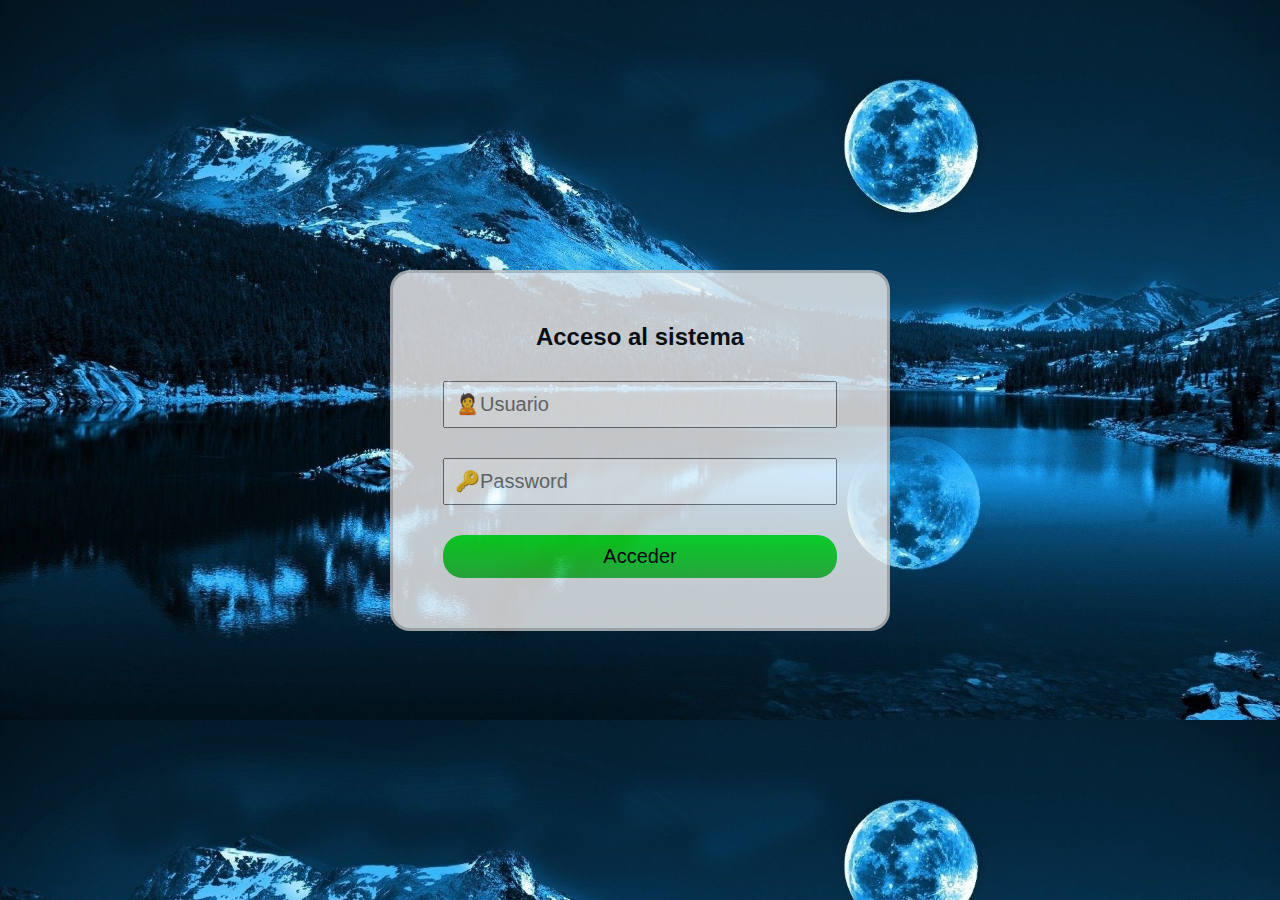
==== index.html @ b6648f6a "inicio" ====
<!DOCTYPE html>
<html>
	<head>
		<meta charset="UTF-8">
		<link rel="stylesheet" href="css/estilos.css">
	</head>
	<body>
		<form>
			<h2>Acceso al sistema</h2>
			<input type="text" placeholder="&#128590;Usuario" name="usuario">
			<input type="password" placeholder="&#128273;Password" name="clave">
			<input type="submit" value="Acceder">
		</form>
	</body>
</html>
---- css/estilos.css ----
*{
	margin:0;
	padding:0;
	font-family:sans-serif;
	box-sizing:border-box;
}
body{
	background-image:url(../imagenes/fondo.jpg);
	background-size:100%;
	display:flex;
	min-height:100vh;
}
h2{
	text-align:center;
	color:#090909;
	margin-bottom:20px;
}
form{
	margin:auto;
	width:50%;
	max-width:500px;
	background:#F3F3F3;
	opacity:0.8;
	padding:50px;
	border:3px solid rgba(0,0,0,0.2);
	border-radius:20px;
}
input{
	display:block;
	padding:10px;
	width:100%;
	margin:30px 0;
	font-size:20px;
}
input[type="submit"]{
	background:linear-gradient(#09EF1A,#30C13B);
	border:0;
	cursor:pointer;
	border-radius:20px;
	margin-bottom:0;
}
input[type="submit"]:hover{
	opacity: 0.8;
}
input[type="submit"]:active{
	transform: scale(0.95);
}
@media[max-width:480px]{
	form{
		width:95%;
	}
}
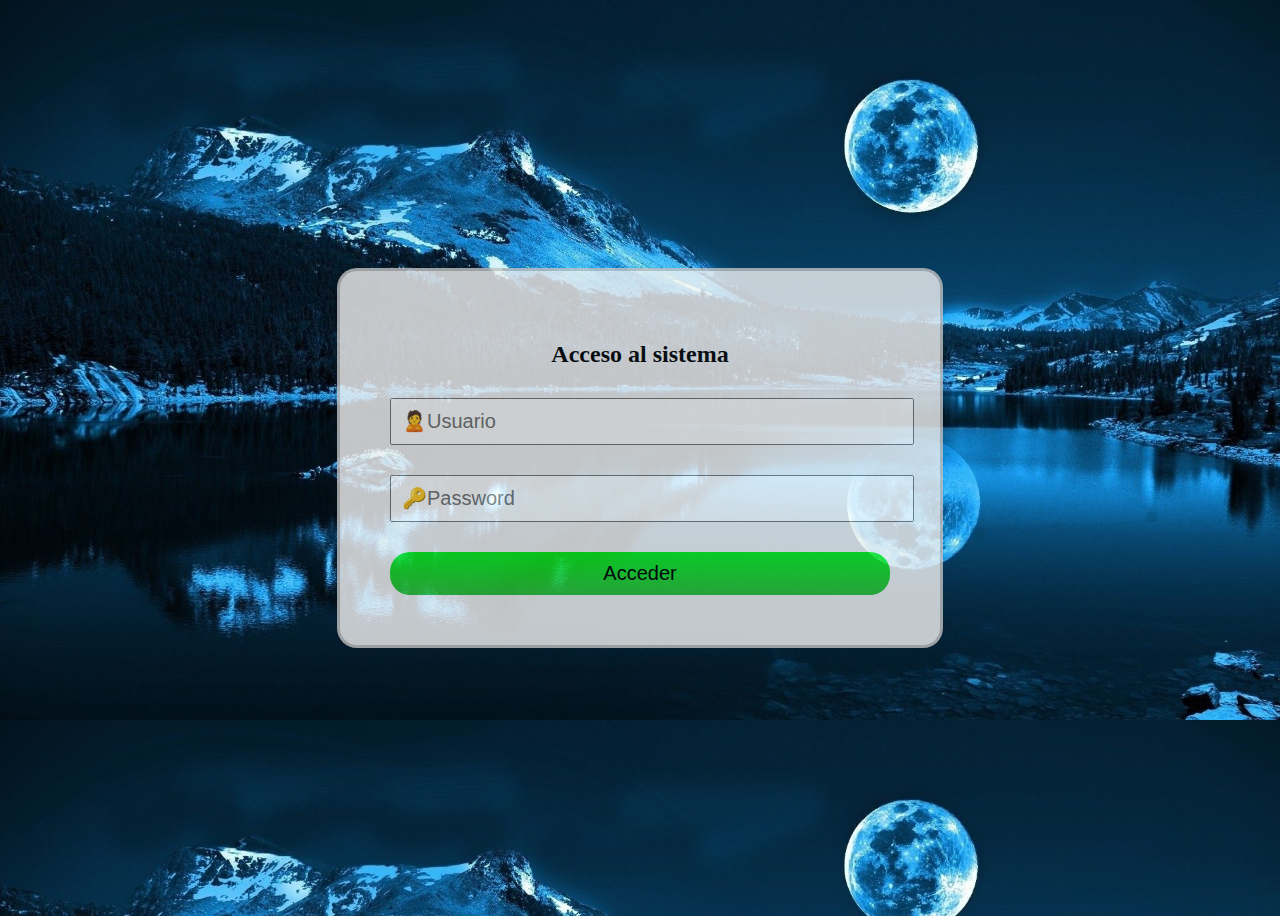
==== commit f59f3b22: "validacion" ====
--- a/index.html
+++ b/index.html
@@ -5,7 +5,7 @@
 		<link rel="stylesheet" href="css/estilos.css">
 	</head>
 	<body>
-		<form>
+		<form action="validar.php" method="post">
 			<h2>Acceso al sistema</h2>
 			<input type="text" placeholder="&#128590;Usuario" name="usuario">
 			<input type="password" placeholder="&#128273;Password" name="clave">
--- a/css/estilos.css
+++ b/css/estilos.css
@@ -1,3 +1,4 @@
+//hoja de estilos para el formulario de login
 *{
 	margin:0;
 	padding:0;
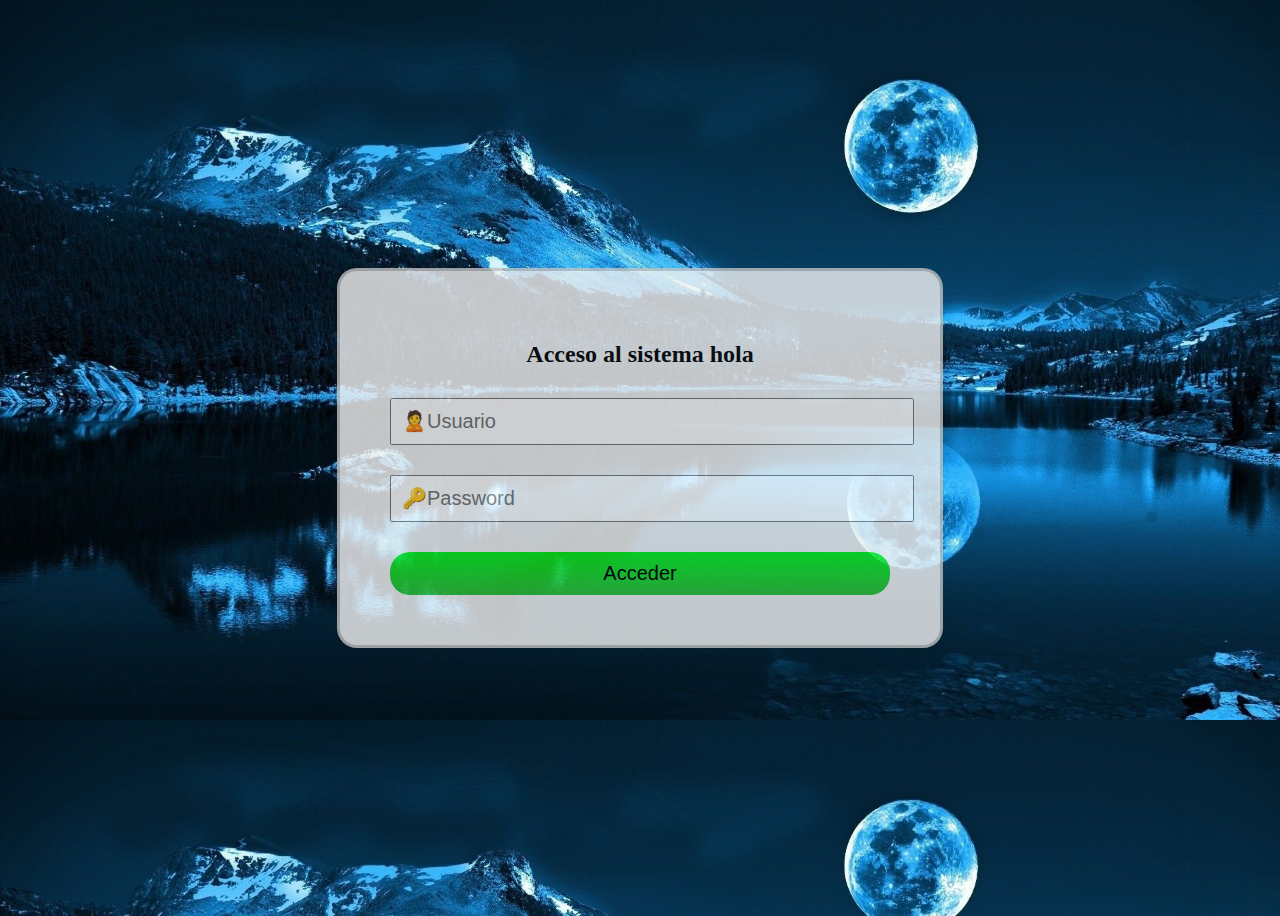
==== commit eb6d4a7f: "20/12/18" ====
--- a/index.html
+++ b/index.html
@@ -6,7 +6,7 @@
 	</head>
 	<body>
 		<form action="validar.php" method="post">
-			<h2>Acceso al sistema</h2>
+			<h2>Acceso al sistema hola</h2>
 			<input type="text" placeholder="&#128590;Usuario" name="usuario">
 			<input type="password" placeholder="&#128273;Password" name="clave">
 			<input type="submit" value="Acceder">
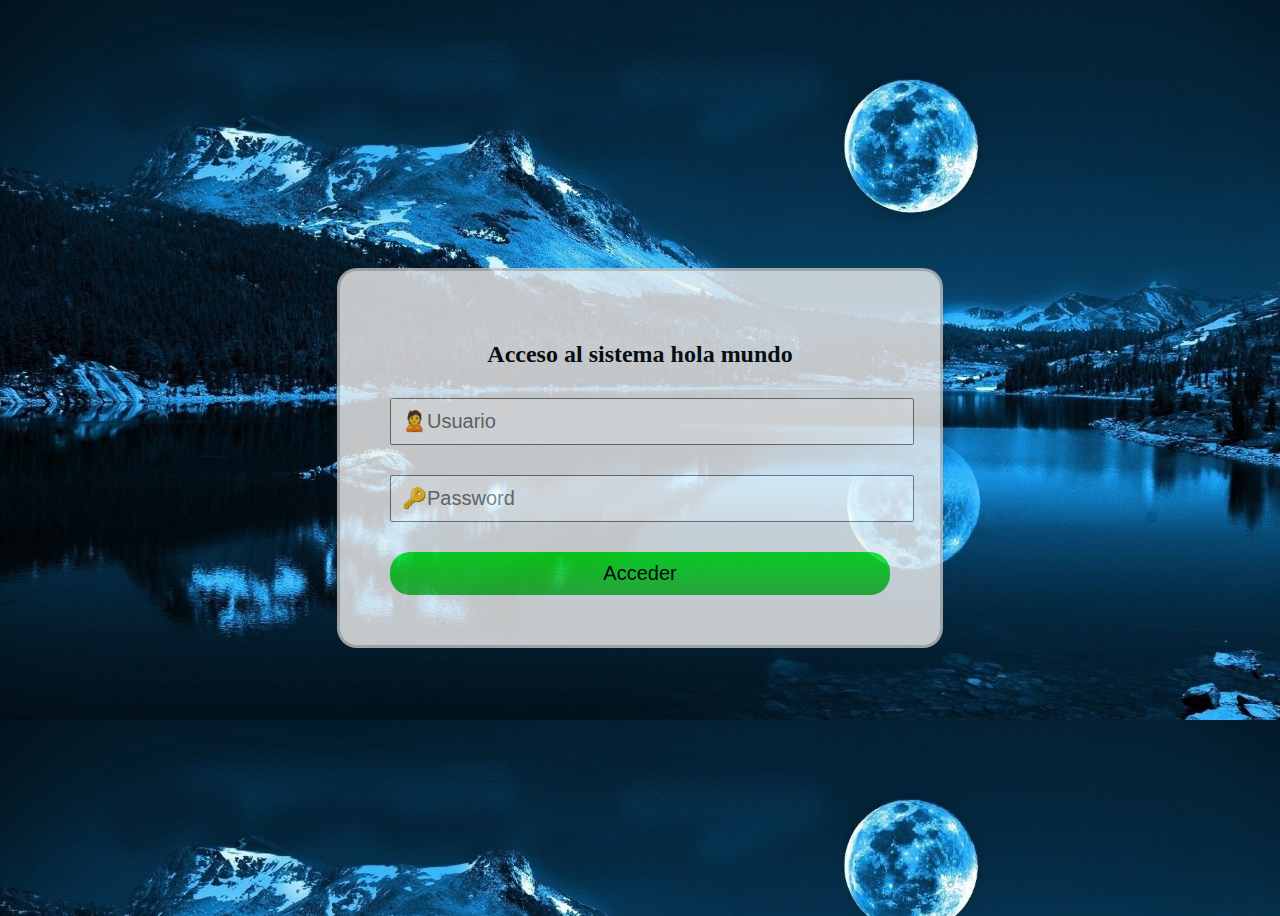
==== commit 0ecbbf56: "22/12/18" ====
--- a/index.html
+++ b/index.html
@@ -6,7 +6,7 @@
 	</head>
 	<body>
 		<form action="validar.php" method="post">
-			<h2>Acceso al sistema hola</h2>
+			<h2>Acceso al sistema hola mundo</h2>
 			<input type="text" placeholder="&#128590;Usuario" name="usuario">
 			<input type="password" placeholder="&#128273;Password" name="clave">
 			<input type="submit" value="Acceder">
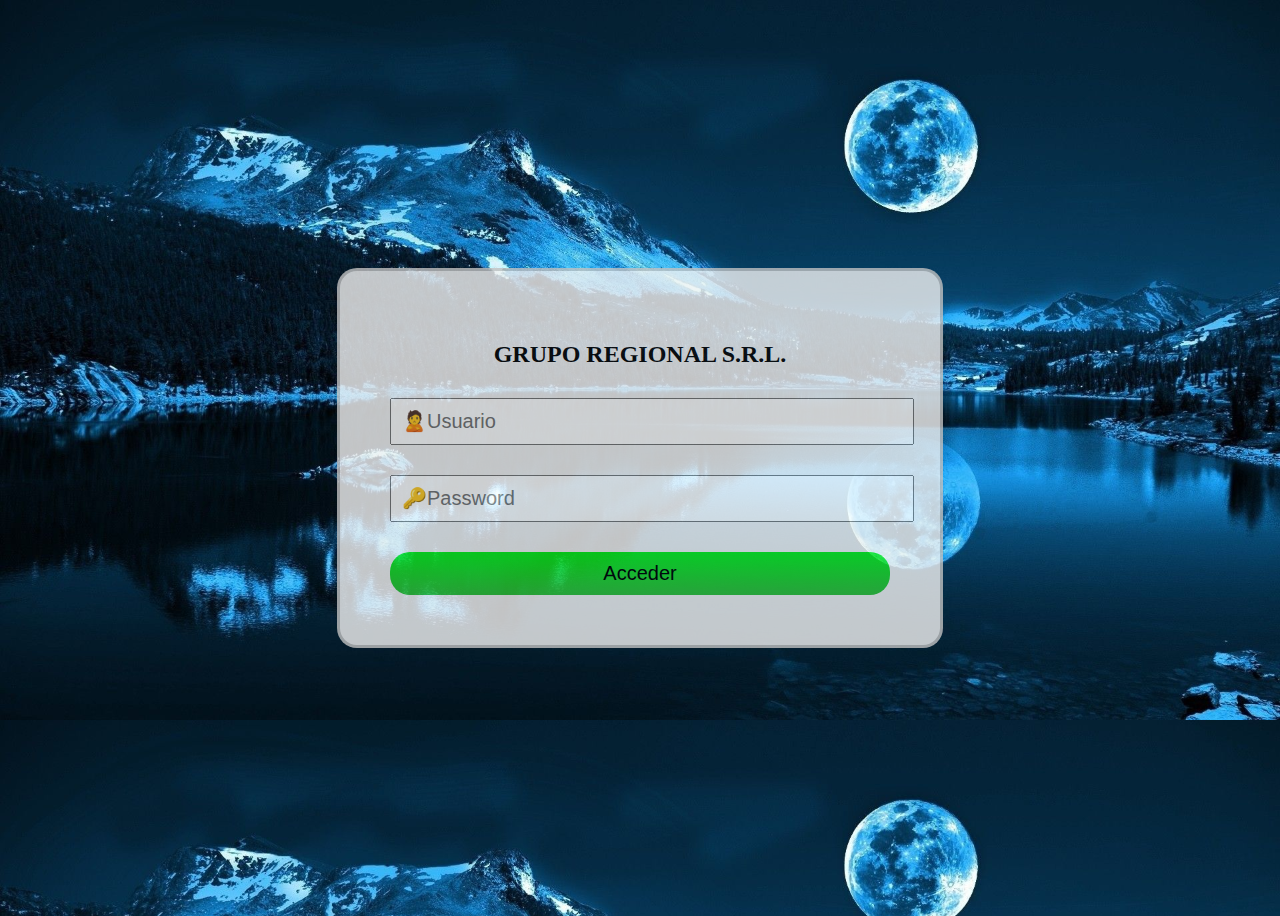
==== commit b1ae0647: "31/12/18" ====
--- a/index.html
+++ b/index.html
@@ -6,7 +6,7 @@
 	</head>
 	<body>
 		<form action="validar.php" method="post">
-			<h2>Acceso al sistema hola mundo</h2>
+			<h2>GRUPO REGIONAL S.R.L.</h2>
 			<input type="text" placeholder="&#128590;Usuario" name="usuario">
 			<input type="password" placeholder="&#128273;Password" name="clave">
 			<input type="submit" value="Acceder">
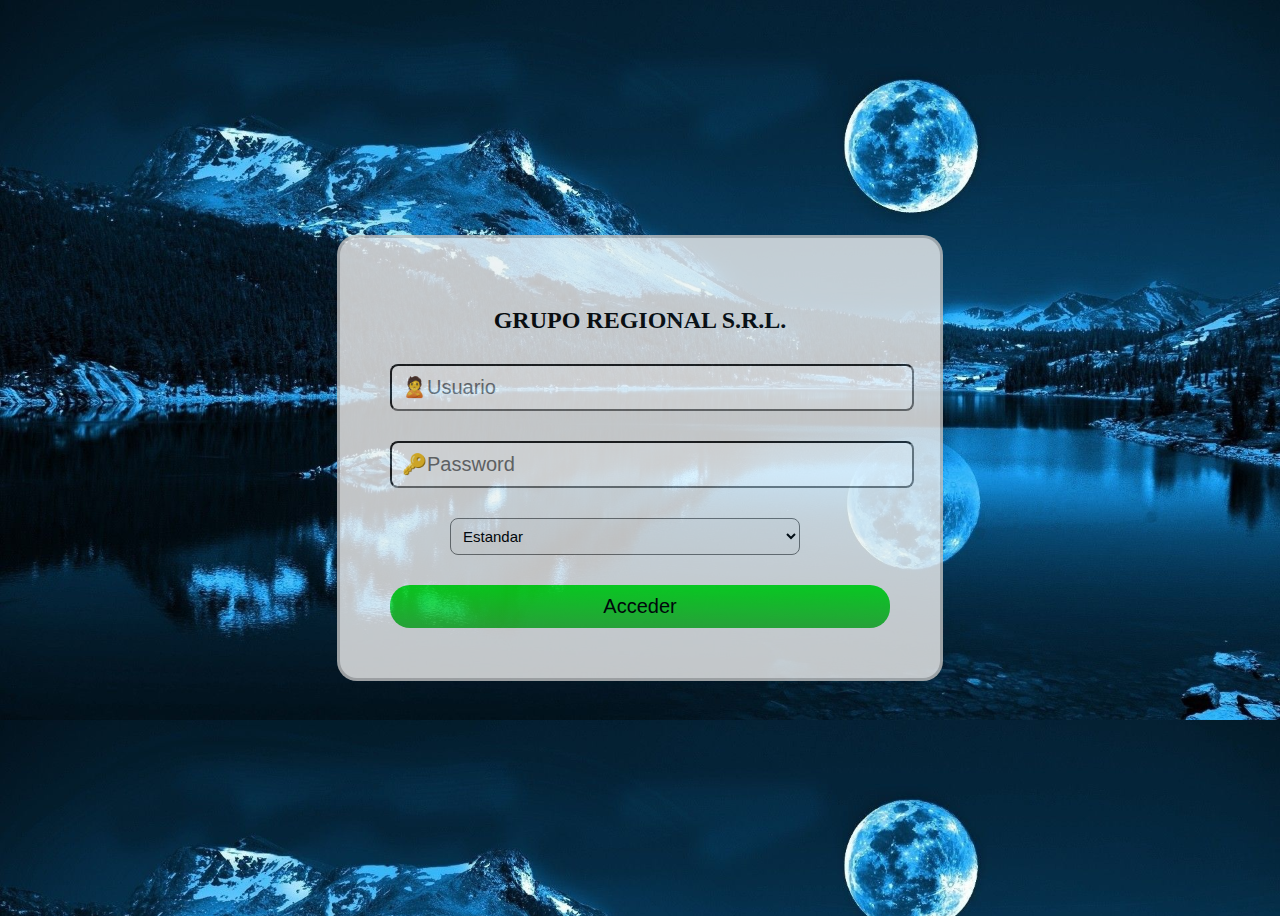
==== commit 301115b8: "02/01/19" ====
--- a/index.html
+++ b/index.html
@@ -9,6 +9,10 @@
 			<h2>GRUPO REGIONAL S.R.L.</h2>
 			<input type="text" placeholder="&#128590;Usuario" name="usuario">
 			<input type="password" placeholder="&#128273;Password" name="clave">
+			<select name="" id="">
+                <option value="">Estandar</option>
+			    <option value="">Administrador</option>
+			</select>
 			<input type="submit" value="Acceder">
 		</form>
 	</body>
--- a/css/estilos.css
+++ b/css/estilos.css
@@ -32,6 +32,15 @@
 	width:100%;
 	margin:30px 0;
 	font-size:20px;
+    border-radius: 8px;
+}
+select{
+    padding: 8px;
+    width: 70%;
+    font-size: 15px;
+    align-content: center;
+    border-radius: 8px;
+    margin: 0 60px 0;
 }
 input[type="submit"]{
 	background:linear-gradient(#09EF1A,#30C13B);
